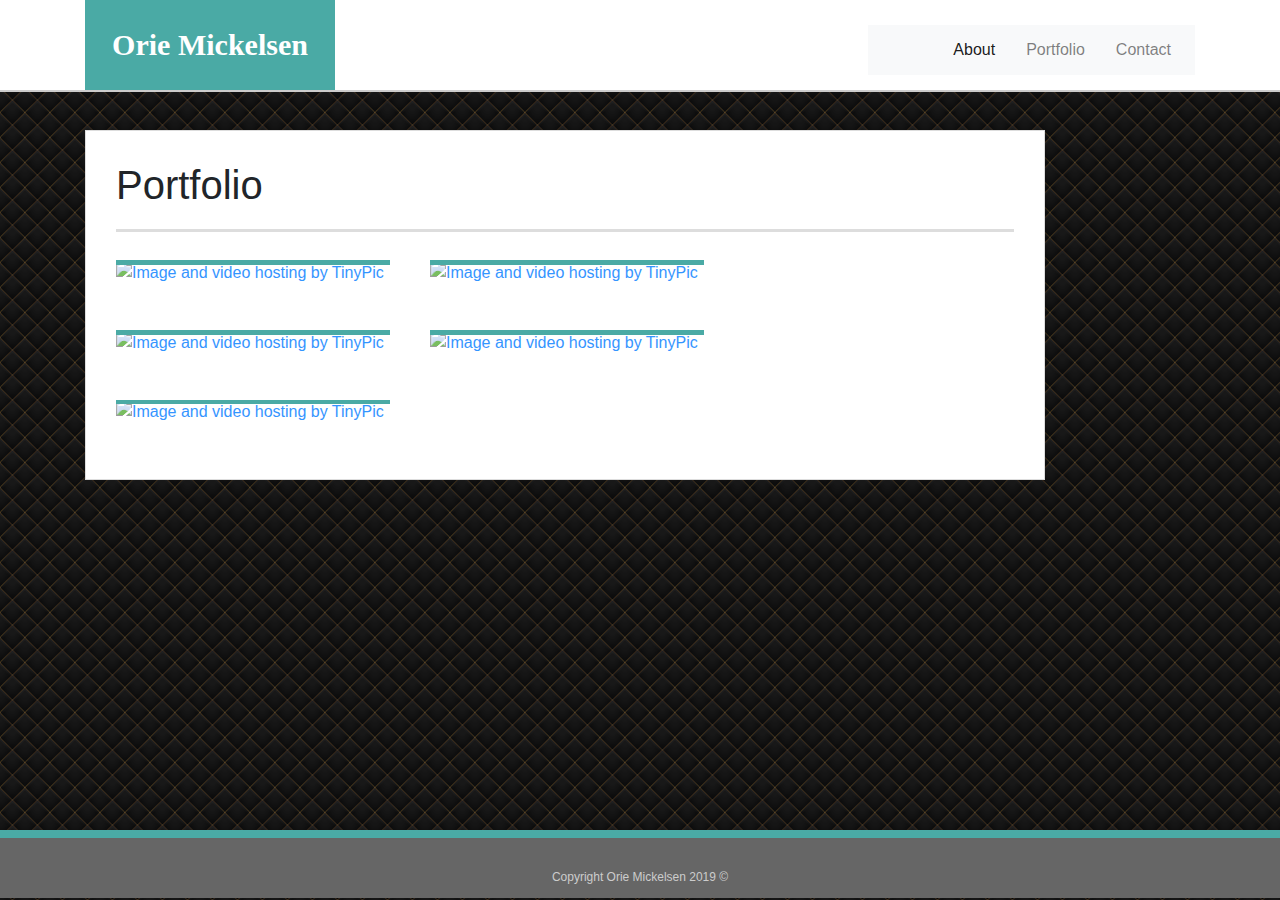
==== portfolio.html @ af1f6d53 "here is the bootstrap portfolio with my css remastered from my basic-portfolio" ====
<!doctype html>
<html lang="en-us">
<head>
  <meta charset="UTF-8">
  <meta name="viewport" content="width=device-width, initial-scale=1.0">
      <meta http-equiv="X-UA-Compatible" content="ie=edge">
  <title>Portfolio | Your Name</title>
  <link rel="stylesheet" type="text/css" href="assets/css/style.css">
  <link rel="stylesheet" href="https://stackpath.bootstrapcdn.com/bootstrap/4.1.3/css/bootstrap.min.css"> 
</head>
<body>
  <header id="masthead">
    <div class="container">
      <a href="index.html" id="logo">Orie Mickelsen</a>
      <!-- Beginning of Navbar Bootstrap -->
      <nav class="navbar navbar-expand-lg navbar-light bg-light">
          <a class="navbar-brand" href="#"></a>
          <button class="navbar-toggler" type="button" data-toggle="collapse" data-target="#navbarSupportedContent" aria-controls="navbarSupportedContent" aria-expanded="false" aria-label="Toggle navigation">
            <span class="navbar-toggler-icon"></span>
          </button>
          <div class="collapse navbar-collapse" id="navbarSupportedContent">
            <ul class="navbar-nav mr-auto">
              <li class="nav-item active">
                <a class="nav-link" href="index.html">About <span class="sr-only">(current)</span></a>
              </li>
              <li class="nav-item">
                <a class="nav-link" href="portfolio.html">Portfolio</a>
              </li>
              <li class="nav-item">
                <a class="nav-link" href="contact.html">Contact</a>
                </li>
              <li class="nav-item dropdown">
                </a>
                <div class="dropdown-menu" aria-labelledby="navbarDropdown">
                  <a class="dropdown-item" href="index.html">About</a>
                  <a class="dropdown-item" href="portfolio.html">Portfolio</a>
                  <!-- line below is annoying commenting it out -->
                  <!-- <div class="dropdown-divider"></div> -->
                  <a class="dropdown-item" href="contact.html">Contact</a>
                </div>
              </li>
            </ul>
          </div>
        </nav>
        <!-- End of Navbar Bootstrap -->
    </div>
  </header>
<div id="main-container" class="container">
    <section class="main-section">
      <h1>Portfolio</h1>
      <div class="work">
        <a href="http://tinypic.com?ref=315k9kh" target="_blank"><img src="http://i66.tinypic.com/315k9kh.jpg" border="0" alt="Image and video hosting by TinyPic"></a>

        <h3>Word Guess</h3>
      </div>
      <div class="work">
        <a href="http://tinypic.com?ref=ff2xs4" target="_blank"><img src="http://i67.tinypic.com/ff2xs4.jpg" border="0" alt="Image and video hosting by TinyPic"></a>

        <h3>RPG Game</h3>
      </div>
      <div class="work">
        <a href="http://tinypic.com?ref=2vjpteq" target="_blank"><img src="http://i64.tinypic.com/2vjpteq.jpg" border="0" alt="Image and video hosting by TinyPic"></a>

        <h3>Trivia Game</h3>
      </div>
      <div class="work">
        <a href="http://tinypic.com?ref=2r73fxd" target="_blank"><img src="http://i66.tinypic.com/2r73fxd.jpg" border="0" alt="Image and video hosting by TinyPic"></a>

        <h3>Rutgers Info Widget</h3>
      </div>
      <div class="work">
        <a href="http://tinypic.com?ref=13yi7b7" target="_blank"><img src="http://i64.tinypic.com/13yi7b7.jpg" border="0" alt="Image and video hosting by TinyPic"></a>

        <h3>Rock Paper Scissors</h3>
      </div>
    </section>
  </div>
  <footer>
    <div class="container">
      Copyright Orie Mickelsen 2019 &copy; 
    </div>
  </footer>
  <script src="https://code.jquery.com/jquery-3.3.1.slim.min.js"></script>
  <script src="https://cdnjs.cloudflare.com/ajax/libs/popper.js/1.14.3/umd/popper.min.js"></script>
  <script src="https://stackpath.bootstrapcdn.com/bootstrap/4.1.3/js/bootstrap.min.js"></script>
</body>

</html>
---- assets/css/style.css ----
body {
    font-family: Arial, "Helvetica Neue", Helvetica, sans-serif;
    font-size: 18px;
    line-height: 34px;
    color: #777;
    background: url("../images/fancy-cushion.png");
  }
  
  * {
    box-sizing: border-box;
  }
  
  /* general */
  
  .container {
    width: 100%;
    max-width: 980px;
    margin: 0 auto;
    clear: both;
  }
  
  h1,
  h2,
  h3,
  p {
    margin-bottom: 20px;
  }
  
  p:last-child {
    margin-bottom: 0;
  }
  
  h1,
  h2,
  h3 {
    font-family: Georgia, Times, "Times New Roman", serif;
    font-weight: 700;
    color: #4aaaa5;
  }
  
  h1 {
    padding-bottom: 20px;
    font-size: 30px;
    line-height: 49px;
    border-bottom: 3px solid #ddd;
  }
  
  h2,
  h3 {
    font-size: 22px;
  }
  
  /* header */
  
  #masthead {
    position: fixed;
    z-index: 99;
    width: 100%;
    margin: 0 0 30px;
    overflow: auto;
    color: #fff;
    background: #fff;
    border-bottom: 2px solid #ccc;
    
  }
  
  #logo {
    float: left;
    width: 250px;
    height: 90px;
    font-family: Georgia, Times, "Times New Roman", serif;
    font-size: 30px;
    font-weight: 700;
    line-height: 90px;
    color: #fff;
    text-align: center;
    text-decoration: none;
    background: #4aaaa5;
  }
  
  nav {
    float: right;
    margin-top: 25px;
  }
  
  nav a {
    display: inline-block;
    padding-left: 15px;
    margin-left: 15px;
    line-height: 18px;
    color: #999;
    text-decoration: none;
    border-left: 1px solid #efefef;
  }
  
  nav a:first-child {
    border-left: 0 none;
  }
  
  /* footer */
  
  footer {
    padding: 30px 0;
    clear: both;
    font-size: 12px;
    color: #fff;
    color: #ccc;
    text-align: center;
    background: #666;
    border-top: 8px solid #4aaaa5;
    height: 50px;
  }
  
  h3, h2 {
    padding-bottom: 20px;
    margin-bottom: 15px;
    line-height: 22px;
    border-bottom: 2px solid #eee;
  }
  
  /* main */
  
  #main-container {
    padding-top: 130px;
    min-height: calc(100vh - 70px);
  }
  
  .main-section {
    float: left;
    width: 100%;
    max-width: 960px;
    padding: 30px;
    margin: 0 0 40px;
    background: #fff;
    border: 1px solid #ddd;
  }
  
  /* portfolio page */
  
  .work {
    position: relative;
    float: left;
    width: 274px;
    margin: 20px 0 25px;
    overflow: auto;
  }
  
  .work:nth-child(even) {
    margin-right: 40px;
  }
  
  .work img {
    width: 100%;
    border: 0 none;
    opacity: 0.8;
  }
  
  .work h3 {
    position: absolute;
    bottom: 20px;
    width: 100%;
    padding: 15px;
    margin-bottom: 0;
    font-weight: 300;
    line-height: 30px;
    color: #fff;
    text-align: center;
    background: #4aaaa5;
    border-bottom: 0;
  }
  
  .auth-image {
    float: left;
    width: 200px;
    height: auto;
    margin-top: 10px;
    margin-right: 25px;
  }
  
  /* contact page */
  
  #contact-form ul {
    margin-bottom: 20px;
  }
  
  #contact-form li {
    margin-bottom: 10px;
  }
  
  label,
  input[type=text],
  input[type=email],
  textarea {
    display: block;
    width: 100%;
  }
  
  input[type=text],
  input[type=email],
  textarea {
    height: 35px;
    padding: 0 10px;
    font-size: 14px;
    border: 1px solid #ddd;
  }
  
  textarea {
    height: 200px;
  }
  
  input[type=submit] {
    padding: 10px 30px;
    font-size: 18px;
    color: #fff;
    cursor: pointer;
    background: #4aaaa5;
    border: 0 none;
  }
  .navbar navbar-dark bg-dark li {
    color: white;
  }

  
@media screen and (max-width: 768px) {
  main, body, .nav, .bio, .container
   {
      width: 100%;
  }
}

@media screen and (max-width: 980px) {
main, body,.nav,.bio, .container
{
  width: 100%;
}
}


@media screen and (max-width: 980px) {
  main, body, .nav, .bio, .container
  {
      width: 100%;
  }
}
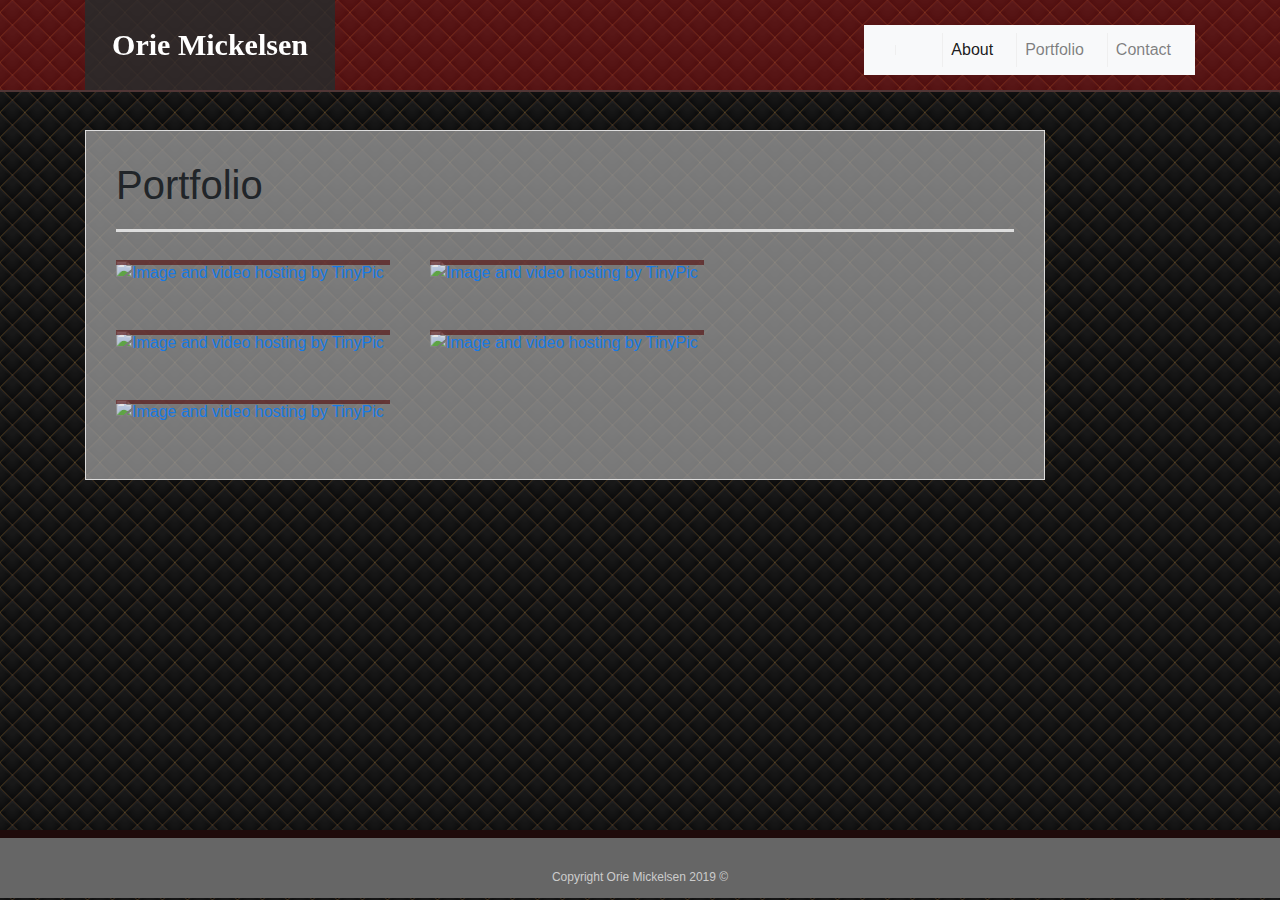
==== commit 74865812: "Changed some of the css to more of my liking" ====
--- a/portfolio.html
+++ b/portfolio.html
@@ -49,9 +49,9 @@
     <section class="main-section">
       <h1>Portfolio</h1>
       <div class="work">
-        <a href="http://tinypic.com?ref=315k9kh" target="_blank"><img src="http://i66.tinypic.com/315k9kh.jpg" border="0" alt="Image and video hosting by TinyPic"></a>
+        <a href="../Word-Guess-Game/index.html" target="_blank"><img src="http://oi41.tinypic.com/9fpstg.jpg" border="0" alt="Image and video hosting by TinyPic"></a>
 
-        <h3>Word Guess</h3>
+        <h3>Word Guess Game</h3>
       </div>
       <div class="work">
         <a href="http://tinypic.com?ref=ff2xs4" target="_blank"><img src="http://i67.tinypic.com/ff2xs4.jpg" border="0" alt="Image and video hosting by TinyPic"></a>
@@ -69,7 +69,7 @@
         <h3>Rutgers Info Widget</h3>
       </div>
       <div class="work">
-        <a href="http://tinypic.com?ref=13yi7b7" target="_blank"><img src="http://i64.tinypic.com/13yi7b7.jpg" border="0" alt="Image and video hosting by TinyPic"></a>
+        <a href="../Rock-Paper-Scissors/index.html" target="_blank"><img src="http://oi41.tinypic.com/25ku06v.jpg" border="0" alt="Image and video hosting by TinyPic"></a>
 
         <h3>Rock Paper Scissors</h3>
       </div>
--- a/assets/css/style.css
+++ b/assets/css/style.css
@@ -58,9 +58,9 @@
     width: 100%;
     margin: 0 0 30px;
     overflow: auto;
-    color: #fff;
-    background: #fff;
-    border-bottom: 2px solid #ccc;
+    color: #c52222;
+    background: #ca15155e;
+    border-bottom: 2px solid #503636;
     
   }
   
@@ -75,9 +75,10 @@
     color: #fff;
     text-align: center;
     text-decoration: none;
-    background: #4aaaa5;
-  }
-  
+    background: #232f2fbf;
+  }
+  
+ 
   nav {
     float: right;
     margin-top: 25px;
@@ -93,10 +94,9 @@
     border-left: 1px solid #efefef;
   }
   
-  nav a:first-child {
-    border-left: 0 none;
-  }
-  
+
+  
+
   /* footer */
   
   footer {
@@ -107,7 +107,7 @@
     color: #ccc;
     text-align: center;
     background: #666;
-    border-top: 8px solid #4aaaa5;
+    border-top: 8px solid #1f0b0b ;
     height: 50px;
   }
   
@@ -131,7 +131,7 @@
     max-width: 960px;
     padding: 30px;
     margin: 0 0 40px;
-    background: #fff;
+    background: #9c9c9cbf;
     border: 1px solid #ddd;
   }
   
@@ -153,6 +153,9 @@
     width: 100%;
     border: 0 none;
     opacity: 0.8;
+  }
+  img {
+    height: 205.5px;
   }
   
   .work h3 {
@@ -165,7 +168,7 @@
     line-height: 30px;
     color: #fff;
     text-align: center;
-    background: #4aaaa5;
+    background: #581616ad;
     border-bottom: 0;
   }
   
@@ -213,12 +216,10 @@
     font-size: 18px;
     color: #fff;
     cursor: pointer;
-    background: #4aaaa5;
+    background: #302828;
     border: 0 none;
   }
-  .navbar navbar-dark bg-dark li {
-    color: white;
-  }
+  
 
   
 @media screen and (max-width: 768px) {
